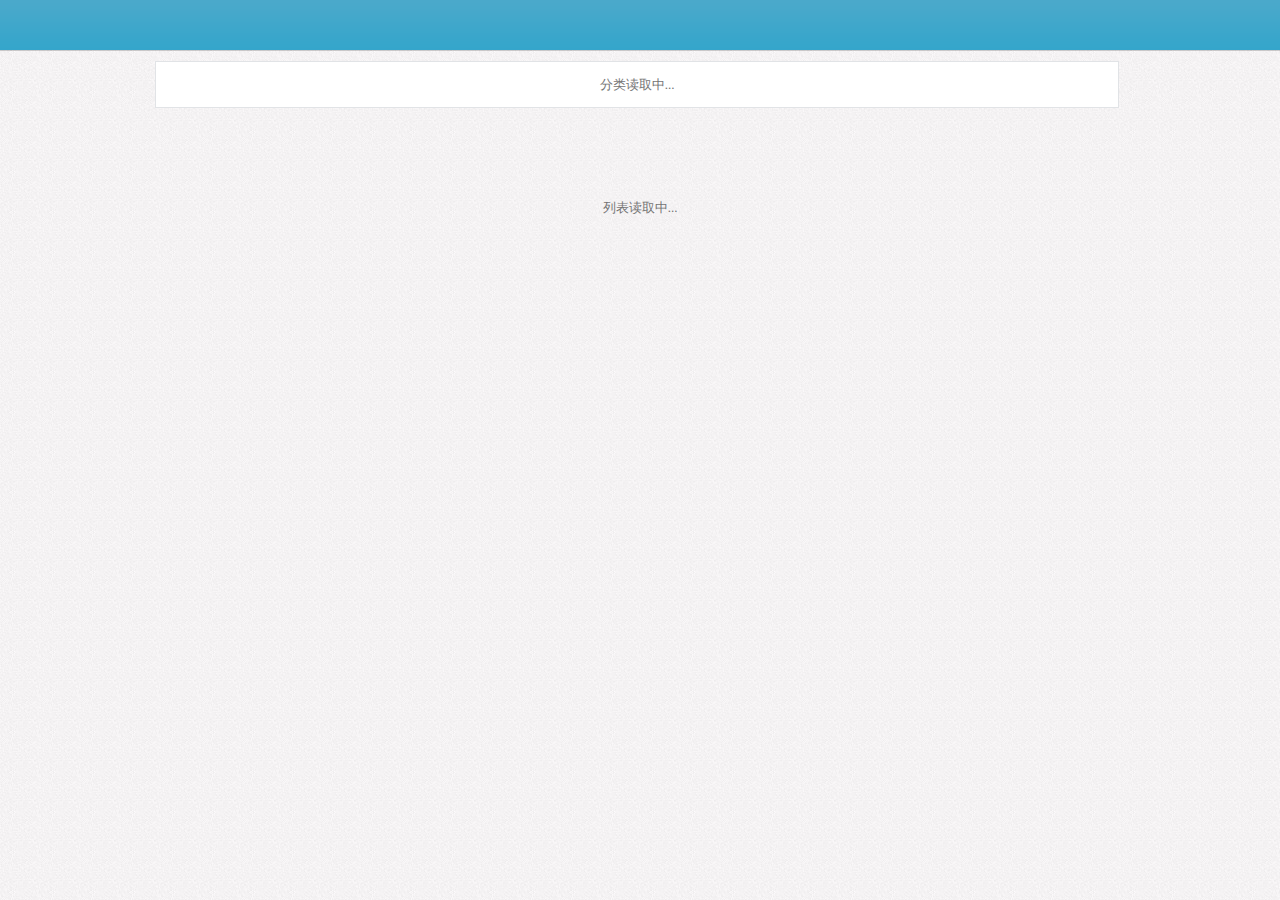
==== index.html @ e3d3f5b1 "颜色修改" ====
<!DOCTYPE html PUBLIC "-//W3C//DTD HTML 4.01 Transitional//EN" "http://www.w3.org/TR/html4/loose.dtd">
<html><head>

<meta http-equiv="Content-Type" content="text/html; charset=UTF-8">
<title>test</title>
<link href="css/base.css" rel="stylesheet" type="text/css">
<script language="javascript" src="js/jquery-1.7.2.min.js"></script>
<script language="javascript" src="js/common.js"></script>
</head>
<body>
	<div class="banner">

	</div>

	<div class="wrapper">
		<ul class="type-list"></ul>
		<div class="cl"></div>
		<div class="add-list"></div>
	</div>
	<p id="back-to-top"><a href="#top"><span></span><!--返回顶部--></a></p>
</body>
</html>
---- css/base.css ----
﻿/*globla and reset*/
body{font-size:12px;font-family:Microsoft Yahei;color:#747474;margin:0;padding:0;background:url(../images/bg.jpg) repeat;}
table,td,tr,div,img,form{border:0;margin:0;padding:0;}
ul,li,dl,dt,dd,p,h1,h2,h3{margin:0;list-style:none;padding:0;}
a{text-decoration:none;color:#4d4d4d;outline:none;}
a:link{}
a:visited{}
a:hover{text-decoration:underline;}
.pointer{cursor:pointer;}
.cl{height:0;clear:both;padding:0;margin:0;overflow:hidden;}
.fl{float:left;display:inline;}
.fr{float:right;display:inline;}
.inline-block{display: inline-block;}
.wrapper .type-list .loading{width:100%;text-align:center;padding:0;margin:0;}
.add-list .loading{width:100%;text-align:center;padding:0;margin:0;line-height:200px;font-size:13px;}

.banner{position:absolute;top:0;left:0;height:51px;background:url(../images/topbar.png) repeat-x;width:100%;}
.wrapper{width:980px;margin:0 auto;padding-top:51px;}
.wrapper .type-list{border:1px solid #E1E3E6;float:left;display:inline;margin:10px auto auto 5px;width:952px;overflow:hidden;padding:5px;background:#fff;}
.wrapper .type-list li{float:left;display:inline;background:#FFF;line-height:35px;width:73px;text-align:center;font-size:13px;}
.wrapper .type-list .on{background:#41A8CB;}
.wrapper .type-list .on a{color:#fff;}
.steam{margin:5px;display:inline;float:left;}
.item{width:100%;background:#fff;border:1px solid #E1E3E6;margin:5px auto;}
.item .title{line-height:43px;height:43px;text-indent:24px;border-left:3px solid #41A8CB;overflow:hidden;color:#F97070;font-size:14px;font-weight:bold;}
.item .content{padding:10px;text-indent:24px;line-height:24px;}
.item .time{padding-right:10px;font-size:11px;color:#aaa;line-height:25px;text-align:right;}

/*返回顶部*/
p#back-to-top{z-index: 1000;position:fixed;bottom:100px;left:50%; margin-left:490px;}
p#back-to-top a{text-align:center;text-decoration:none;color:#d1d1d1;display:block;width:62px;-moz-transition:color 1s;-webkit-transition:color 1s;-o-transition:color 1s;}
p#back-to-top a:hover{color:#979797;}
p#back-to-top a span{background:#d1d1d1 url(../images/backto_top.jpg) no-repeat center center;display:block;height:65px;width:62px;margin-bottom:5px;cursor:pointer;-moz-transition:background 1s;-webkit-transition:background 1s;-o-transition:background 1s;}
#back-to-top a:hover span{background:#979797 url(../images/backto_top_hover.jpg) no-repeat center center;}
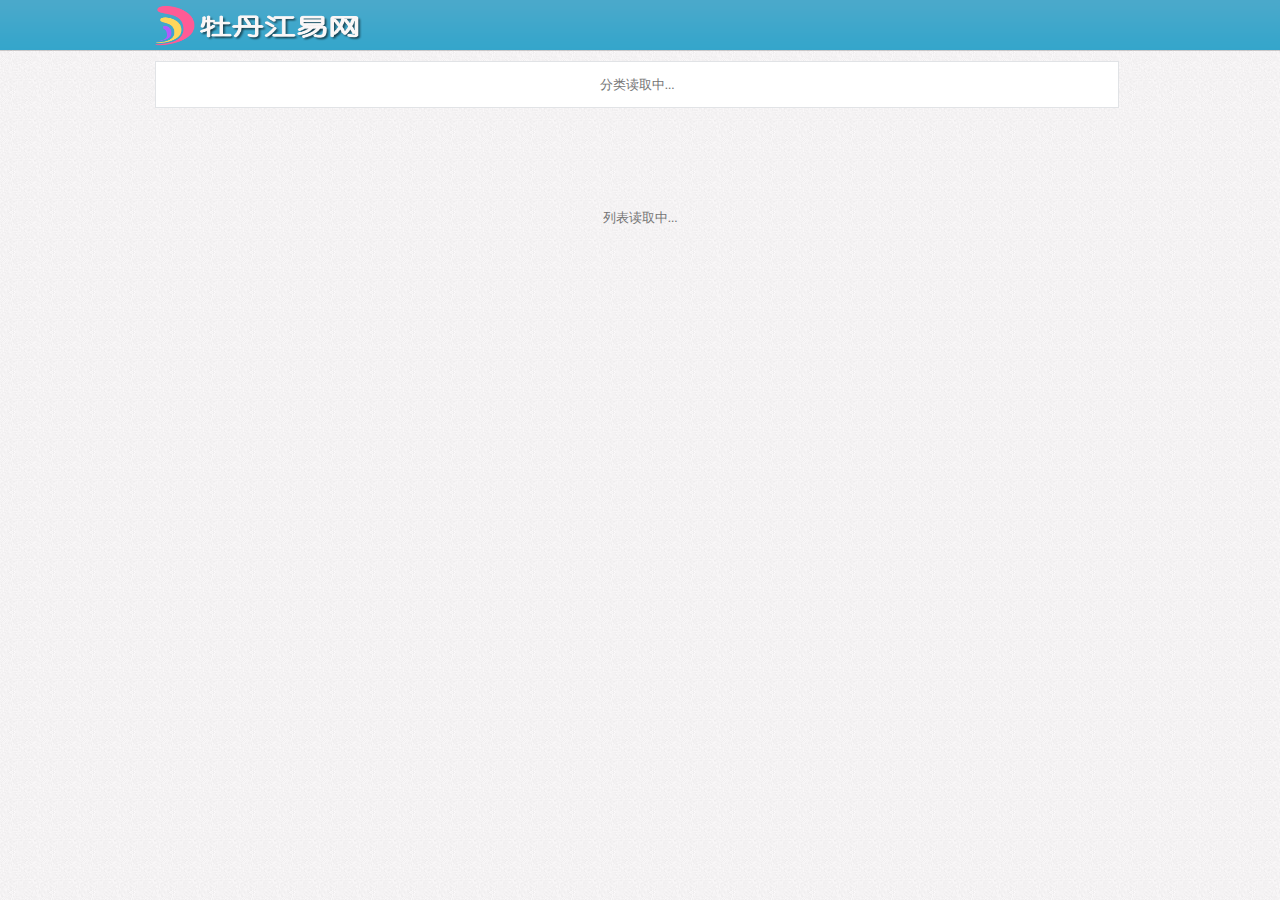
==== commit 5cad49f5: "" ====
--- a/index.html
+++ b/index.html
@@ -9,13 +9,19 @@
 </head>
 <body>
 	<div class="banner">
-
+		<div class="wp">
+			<img src="images/logo.png" height= 50 width=220>
+		</div>
 	</div>
 
 	<div class="wrapper">
 		<ul class="type-list"></ul>
 		<div class="cl"></div>
+		<div class="pager"></div>
+		<div class="cl"></div>
 		<div class="add-list"></div>
+		<div class="cl"></div>
+		<div class="pager"></div>
 	</div>
 	<p id="back-to-top"><a href="#top"><span></span><!--返回顶部--></a></p>
 </body>
--- a/css/base.css
+++ b/css/base.css
@@ -13,8 +13,10 @@
 .inline-block{display: inline-block;}
 .wrapper .type-list .loading{width:100%;text-align:center;padding:0;margin:0;}
 .add-list .loading{width:100%;text-align:center;padding:0;margin:0;line-height:200px;font-size:13px;}
+.wp{width:980px;margin:0 auto;}
 
 .banner{position:absolute;top:0;left:0;height:51px;background:url(../images/topbar.png) repeat-x;width:100%;}
+
 .wrapper{width:980px;margin:0 auto;padding-top:51px;}
 .wrapper .type-list{border:1px solid #E1E3E6;float:left;display:inline;margin:10px auto auto 5px;width:952px;overflow:hidden;padding:5px;background:#fff;}
 .wrapper .type-list li{float:left;display:inline;background:#FFF;line-height:35px;width:73px;text-align:center;font-size:13px;}
@@ -26,6 +28,13 @@
 .item .content{padding:10px;text-indent:24px;line-height:24px;}
 .item .time{padding-right:10px;font-size:11px;color:#aaa;line-height:25px;text-align:right;}
 
+.pager{float:right;margin-top:10px;}
+.pager ul li{display:inline-block;border:1px solid #E1E3E6;height:20px;text-align:center;line-height:20px;cursor:pointer;}
+.pager ul .page-num{color:#555;width:30px;background:#fff;margin:5px 3px;}
+.pager ul .on{background:#41A8CB;color:#fff;font-weight:bold;}
+.pager ul .pre-page,.pager ul .next-page{color:#555;width:60px;margin:5px 10px;background:#fff;}
+.pager ul .pre-page-disable,.pager ul .next-page-disable{color:#AAA;width:60px;margin:5px 10px;cursor:default;background:#ebebeb;}
+.pager ul .ellipsis{width:60px;border:0;}
 /*返回顶部*/
 p#back-to-top{z-index: 1000;position:fixed;bottom:100px;left:50%; margin-left:490px;}
 p#back-to-top a{text-align:center;text-decoration:none;color:#d1d1d1;display:block;width:62px;-moz-transition:color 1s;-webkit-transition:color 1s;-o-transition:color 1s;}
